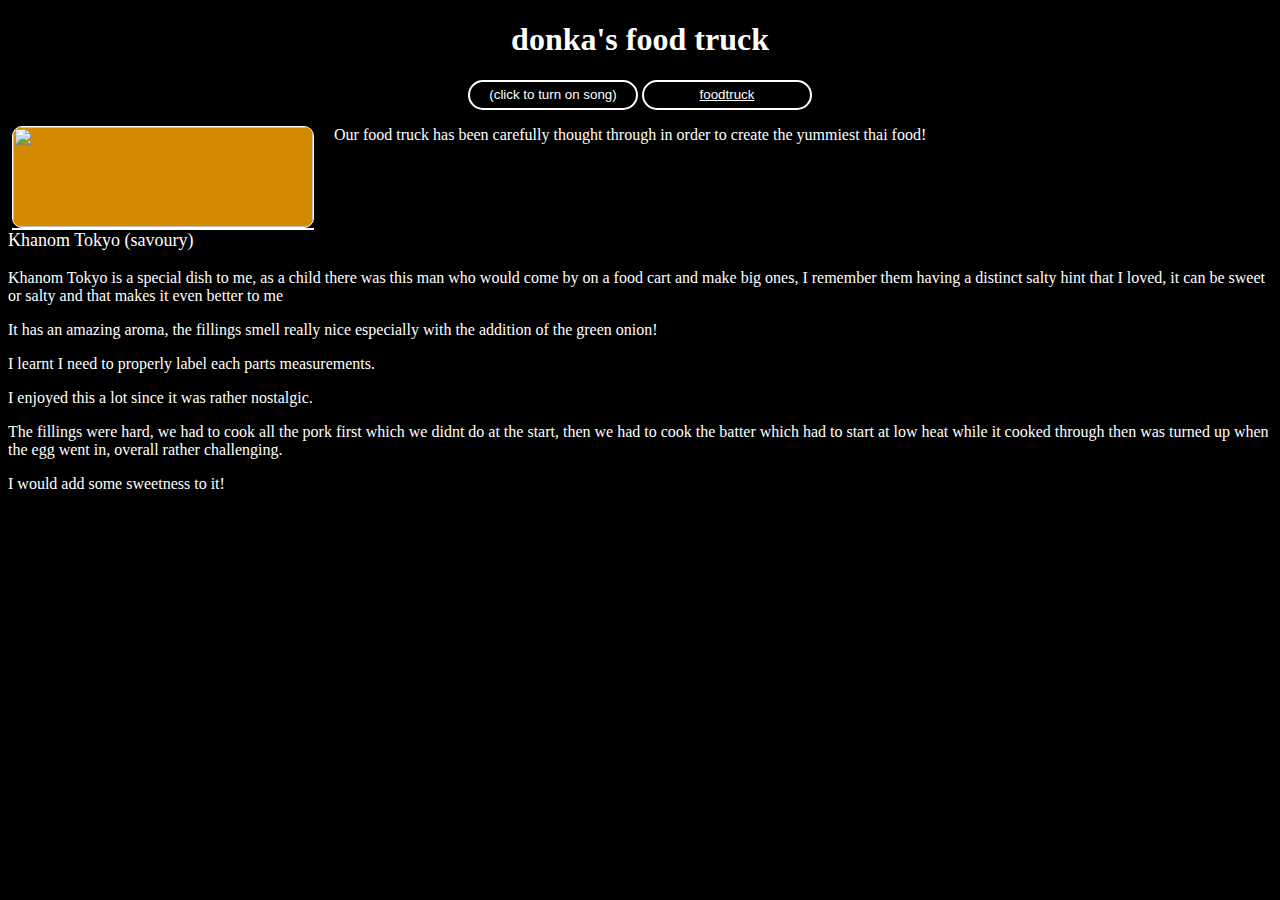
==== foodtruck.html @ 06361911 "foodtruck" ====
<!DOCTYPE html>
<html lang="en">

<head>
    <meta charset="utf-8">
    <meta name="viewport" content="width=device-width, initial-scale=1">
    <style>
        body {
            background-color: black;
            color: white;
            font-family: Comic Sans Ms;
        }
        
        .title {
            font-size: large;
        }
        
        img {
            width: 300px;
            height: auto;
            float: left;
            margin-left: 4px;
            margin-right: 20px;
            border: solid white 1px;
        }
        
         ::-webkit-scrollbar {
            opacity: 0;
        }
        
        .audioButton {
            color: white;
            background-color: black;
            border-style: solid;
            border: 2px solid white;
            height: 30px;
            width: 170px;
            border-radius: 15px;
        }
        
        .audioButton:active {
            transition: opacity 0.5s;
            cursor: pointer;
            background-color: rgb(255, 255, 255);
        }
        
        .audioButton:hover {
            transition: opacity 0.12s;
            background-color: rgb(44, 44, 44);
            cursor: pointer;
        }
        
        @media screen and (max-width: 600px) {
            img {
                width: 100%;
                float: none;
                margin: 0 auto 10px auto;
                display: block;
            }
            .box,
            .participation,
            p,
            h5 {
                width: 100%;
                max-width: 100%;
                padding: 0;
                text-align: center;
                margin-left: 0;
            }
            .text {
                flex: 1;
                justify-content: center;
            }
        }
    </style>
    <title>Food Blog</title>
    <link rel="icon" href="https://img.freepik.com/premium-vector/black-heart-brush-strokes-silhouette-outline-contour-vector-drawing-love-symbol-valentines-day-decor_685444-281.jpg" type="image">
</head>

<body>
    <div style="text-align: center;">
        <h1>donka's food truck</h1>
        <button class="audioButton" id="songSwitch" onclick="toggleAudio()">(click to turn on song)</button>
        <button class="audioButton"><a href="index.html" style="color: white;">foodtruck</a></button>
    </div>

    <p>
        <img src="https://i.postimg.cc/sXk0pBKh/image.png" style="border-radius: 10px; background-color: rgb(211, 137, 0); width: 300px; height: 100px;" alt="">
    </p>
    <p>
        Our food truck has been carefully thought through in order to create the yummiest thai food!
    </p>
    <p>&nbsp;</p>
    <p>&nbsp;</p>
    <img src="https://i.postimg.cc/YCC8LfkP/image.png" alt="">
    <p class="title">Khanom Tokyo (savoury)</p>
    <p>Khanom Tokyo is a special dish to me, as a child there was this man who would come by on a food cart and make big ones, I remember them having a distinct salty hint that I loved, it can be sweet or salty and that makes it even better to me</p>
    <p>It has an amazing aroma, the fillings smell really nice especially with the addition of the green onion!</p>
    <p>I learnt I need to properly label each parts measurements.</p>
    <p>I enjoyed this a lot since it was rather nostalgic.</p>
    <p>The fillings were hard, we had to cook all the pork first which we didnt do at the start, then we had to cook the batter which had to start at low heat while it cooked through then was turned up when the egg went in, overall rather challenging.</p>
    <p>I would add some sweetness to it!</p>


</body>
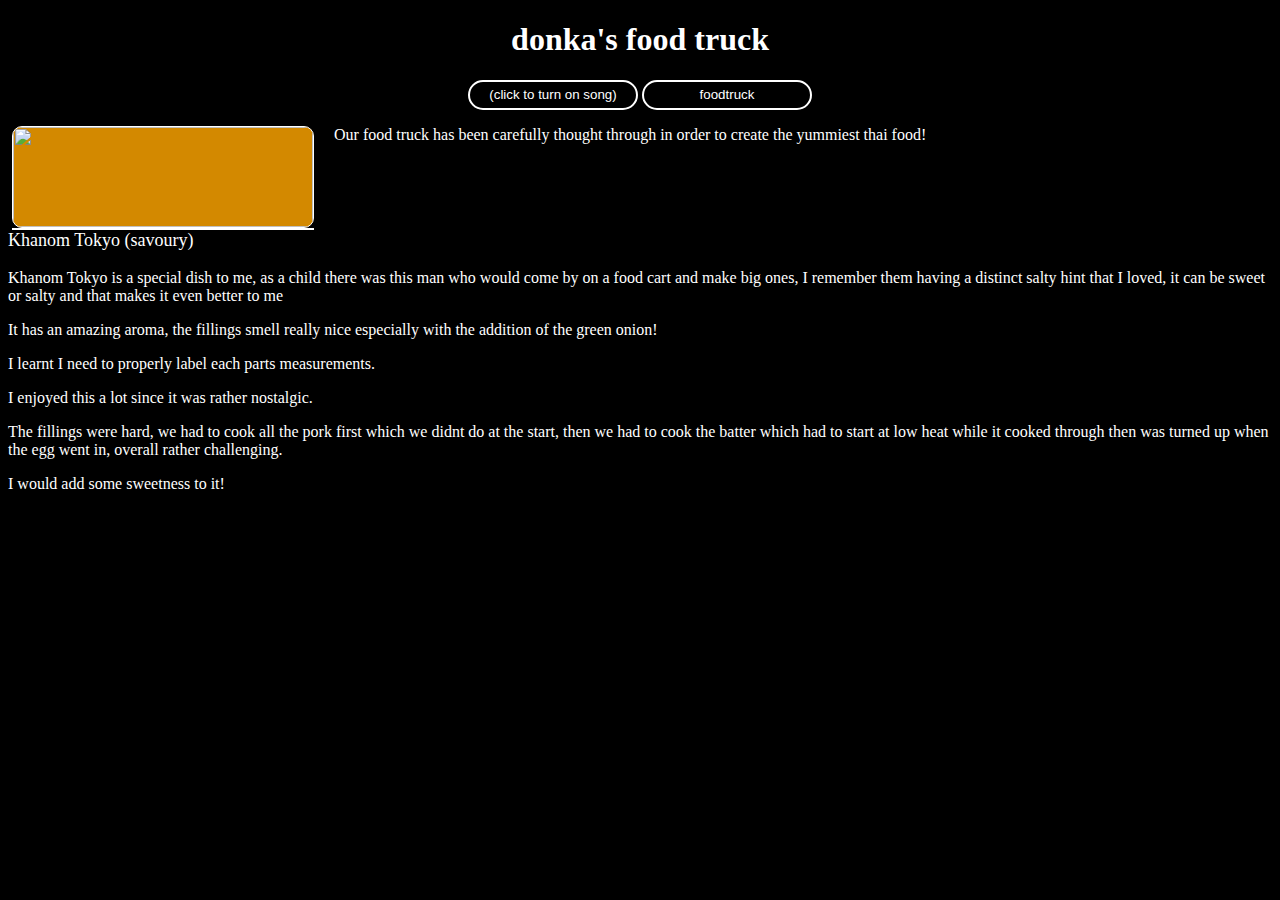
==== commit a51eb074: "hide-fullURL" ====
--- a/foodtruck.html
+++ b/foodtruck.html
@@ -81,7 +81,7 @@
     <div style="text-align: center;">
         <h1>donka's food truck</h1>
         <button class="audioButton" id="songSwitch" onclick="toggleAudio()">(click to turn on song)</button>
-        <button class="audioButton"><a href="index.html" style="color: white;">foodtruck</a></button>
+        <a href="index.html"><button class="audioButton">foodtruck</button></a>
     </div>
 
     <p>
@@ -100,6 +100,8 @@
     <p>I enjoyed this a lot since it was rather nostalgic.</p>
     <p>The fillings were hard, we had to cook all the pork first which we didnt do at the start, then we had to cook the batter which had to start at low heat while it cooked through then was turned up when the egg went in, overall rather challenging.</p>
     <p>I would add some sweetness to it!</p>
-
+    <script>
+        window.history.replaceState('', '', '/');
+    </script>
 
 </body>